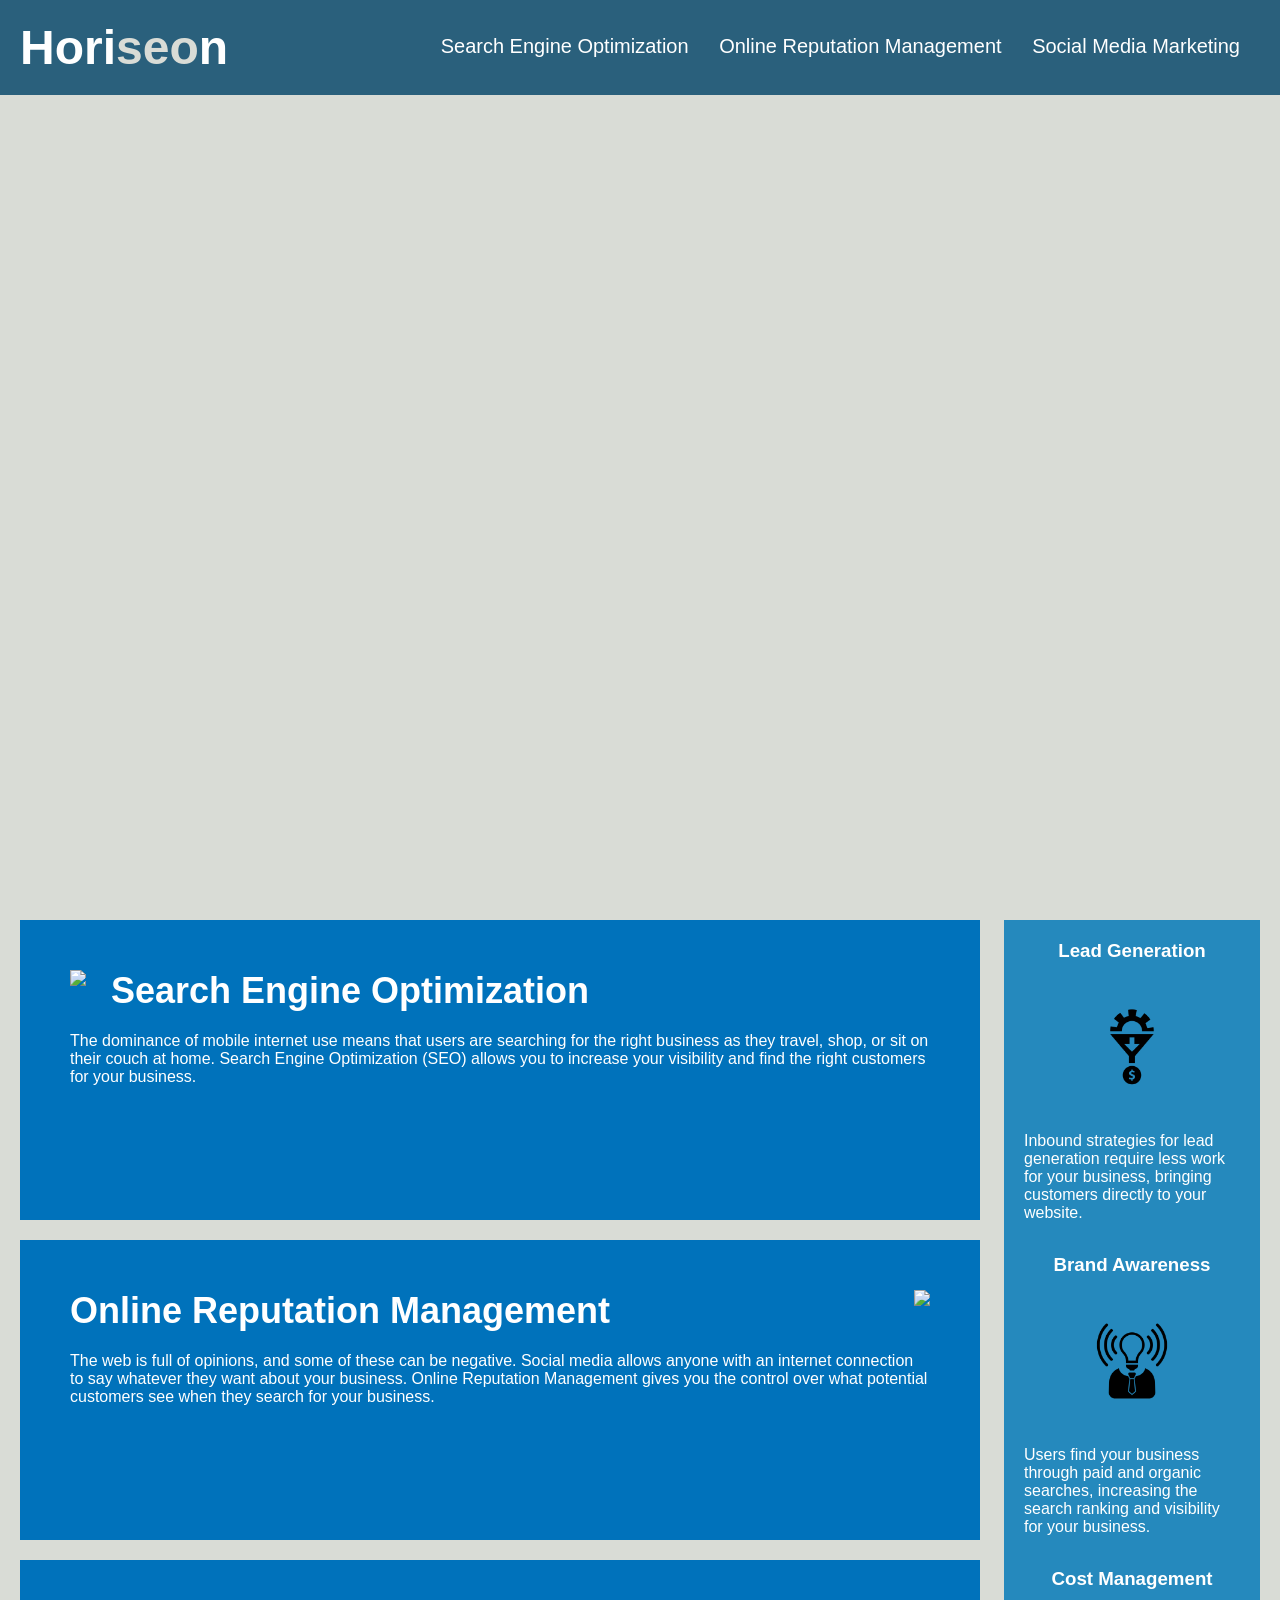
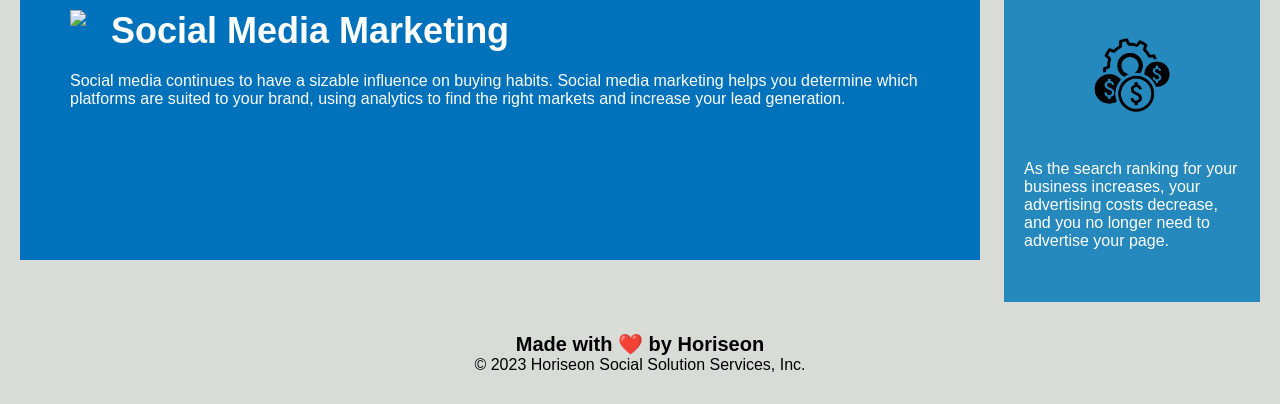
==== Develop/index.html @ e2a750db "added html semantic elements for the header" ====
<!DOCTYPE html>
<html lang="en-us">

<head>
    <meta charset="UTF-8" />
    <link rel="stylesheet" href="./assets/css/style.css">
    <title>website</title>
</head>

<body>
    <header>
        <h1>Hori<span class="seo">seo</span>n</h1>
        <nav>
            <ul>
                <li>
                    <a href="#search-engine-optimization">Search Engine Optimization</a>
                </li>
                <li>
                    <a href="#online-reputation-management">Online Reputation Management</a>
                </li>
                <li>
                    <a href="#social-media-marketing">Social Media Marketing</a>
                </li>
            </ul>
        </nav>
    </header>
    <div class="hero"></div>
    <div class="content">
        <div class="search-engine-optimization">
            <img src="./assets/images/search-engine-optimization.jpg" class="float-left" />
            <h2>Search Engine Optimization</h2>
            <p>
                The dominance of mobile internet use means that users are searching for the right business as they travel, shop, or sit on their couch at home. Search Engine Optimization (SEO) allows you to increase your visibility and find the right customers for your business.
            </p>
        </div>
        <div id="online-reputation-management" class="online-reputation-management">
            <img src="./assets/images/online-reputation-management.jpg" class="float-right" />
            <h2>Online Reputation Management</h2>
            <p>
                The web is full of opinions, and some of these can be negative. Social media allows anyone with an internet connection to say whatever they want about your business. Online Reputation Management gives you the control over what potential customers see when they search for your business.
            </p>
        </div>
        <div id="social-media-marketing" class="social-media-marketing">
            <img src="./assets/images/social-media-marketing.jpg" class="float-left" />
            <h2>Social Media Marketing</h2>
            <p>
                Social media continues to have a sizable influence on buying habits. Social media marketing helps you determine which platforms are suited to your brand, using analytics to find the right markets and increase your lead generation.
            </p>
        </div>
    </div>
    <div class="benefits">
        <div class="benefit-lead">
            <h3>Lead Generation</h3>
            <img src="./assets/images/lead-generation.png" />
            <p>
                Inbound strategies for lead generation require less work for your business, bringing customers directly to your website.
            </p>
        </div>
        <div class="benefit-brand">
            <h3>Brand Awareness</h3>
            <img src="./assets/images/brand-awareness.png" />
            <p>
                Users find your business through paid and organic searches, increasing the search ranking and visibility for your business.
            </p>
        </div>
        <div class="benefit-cost">
            <h3>Cost Management</h3>
            <img src="./assets/images/cost-management.png"></img>
            <p>
                As the search ranking for your business increases, your advertising costs decrease, and you no longer need to advertise your page.
            </p>
        </div>
    </div>
    <div class="footer">
        <h2>Made with ❤️️ by Horiseon</h2>
        <p>
            &copy; 2023 Horiseon Social Solution Services, Inc.
        </p>
    </div>
</body>

</html>
---- Develop/assets/css/style.css ----
* {
    box-sizing: border-box;
    padding: 0;
    margin: 0;
}

body {
    background-color: #d9dcd6;
}

header {
    padding: 20px;
    font-family: 'Trebuchet MS', 'Lucida Sans Unicode', 'Lucida Grande', 'Lucida Sans', Arial, sans-serif;
    background-color: #2a607c;
    color: #ffffff;
}

header h1 {
    display: inline-block;
    font-size: 48px;
}

header h1 .seo {
    color: #d9dcd6;
}

header nav {
    padding-top: 15px;
    margin-right: 20px;
    float: right;
    font-family: 'Gill Sans', 'Gill Sans MT', Calibri, 'Trebuchet MS', sans-serif;
    font-size: 20px;
}

header nav ul {
    list-style-type: none;
}

header nav ul li {
    display: inline-block;
    margin-left: 25px;
}

a {
    color: #ffffff;
    text-decoration: none;
}

p {
    font-size: 16px;
}

.hero {
    height: 800px;
    width: 100%;
    margin-bottom: 25px;
    background-image: url("../images/digital-marketing-meeting.jpg");
    background-size: cover;
    background-position: center;
}

.float-left {
    float: left;
    margin-right: 25px;
}

.float-right {
    float: right;
    margin-left: 25px;
}

.content {
    width: 75%;
    display: inline-block;
    margin-left: 20px;
}

.benefits {
    margin-right: 20px;
    padding: 20px;
    clear: both;
    float: right;
    width: 20%;
    height: 100%;
    font-family: 'Gill Sans', 'Gill Sans MT', Calibri, 'Trebuchet MS', sans-serif;
    background-color: #2589bd;
}

.benefit-lead {
    margin-bottom: 32px;
    color: #ffffff;
}

.benefit-brand {
    margin-bottom: 32px;
    color: #ffffff;
}

.benefit-cost {
    margin-bottom: 32px;
    color: #ffffff;
}

.benefit-lead h3 {
    margin-bottom: 10px;
    text-align: center;
}

.benefit-brand h3 {
    margin-bottom: 10px;
    text-align: center;
}

.benefit-cost h3 {
    margin-bottom: 10px;
    text-align: center;
}

.benefit-lead img {
    display: block;
    margin: 10px auto;
    max-width: 150px;
}

.benefit-brand img {
    display: block;
    margin: 10px auto;
    max-width: 150px;
}

.benefit-cost img {
    display: block;
    margin: 10px auto;
    max-width: 150px;
}

.search-engine-optimization {
    margin-bottom: 20px;
    padding: 50px;
    height: 300px;
    font-family: 'Gill Sans', 'Gill Sans MT', Calibri, 'Trebuchet MS', sans-serif;
    background-color: #0072bb;
    color: #ffffff;
}

.online-reputation-management {
    margin-bottom: 20px;
    padding: 50px;
    height: 300px;
    font-family: 'Gill Sans', 'Gill Sans MT', Calibri, 'Trebuchet MS', sans-serif;
    background-color: #0072bb;
    color: #ffffff;
}

.social-media-marketing {
    margin-bottom: 20px;
    padding: 50px;
    height: 300px;
    font-family: 'Gill Sans', 'Gill Sans MT', Calibri, 'Trebuchet MS', sans-serif;
    background-color: #0072bb;
    color: #ffffff;
}

.search-engine-optimization img {
    max-height: 200px;
}

.online-reputation-management img {
    max-height: 200px;
}

.social-media-marketing img {
    max-height: 200px;
}

.search-engine-optimization h2 {
    margin-bottom: 20px;
    font-size: 36px;
}

.online-reputation-management h2 {
    margin-bottom: 20px;
    font-size: 36px;
}

.social-media-marketing h2 {
    margin-bottom: 20px;
    font-size: 36px;
}

.footer {
    padding: 30px;
    clear: both;
    font-family: 'Trebuchet MS', 'Lucida Sans Unicode', 'Lucida Grande', 'Lucida Sans', Arial, sans-serif;
    text-align: center;
}

.footer h2 {
    font-size: 20px;
}
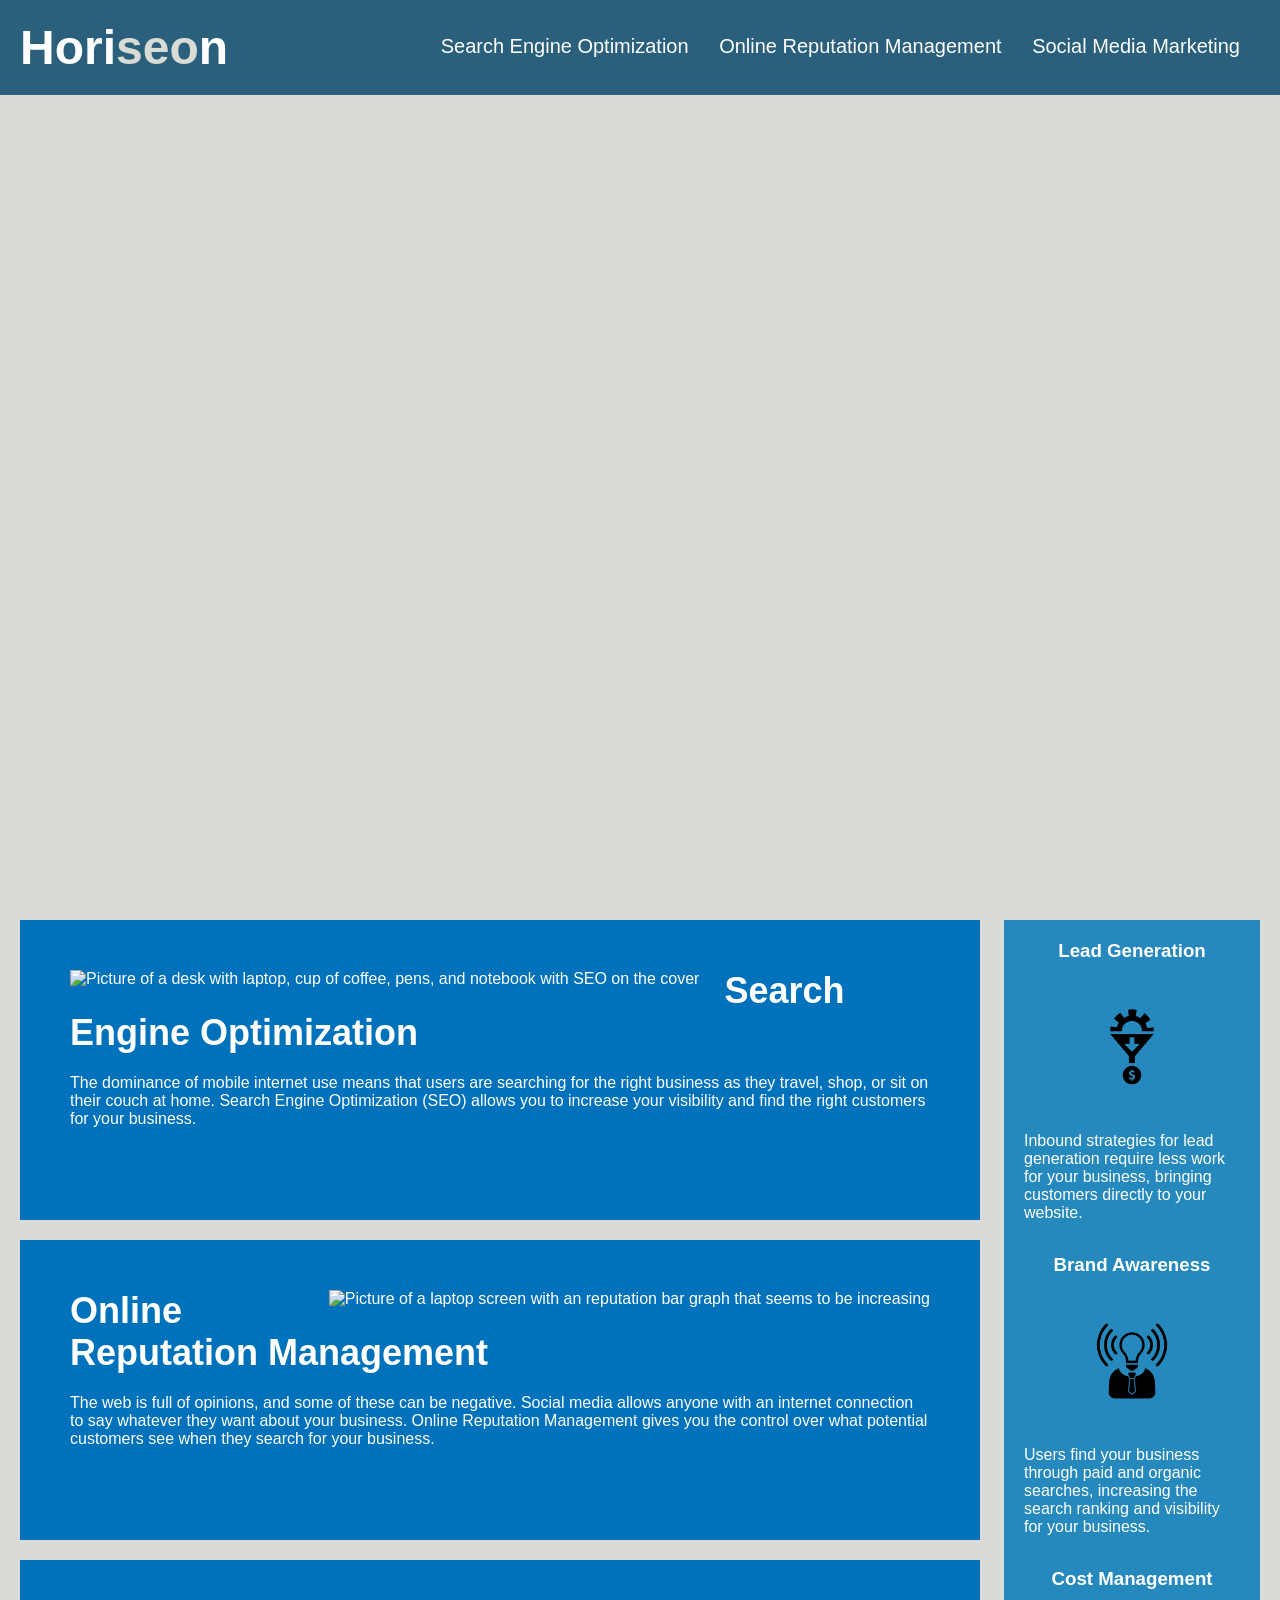
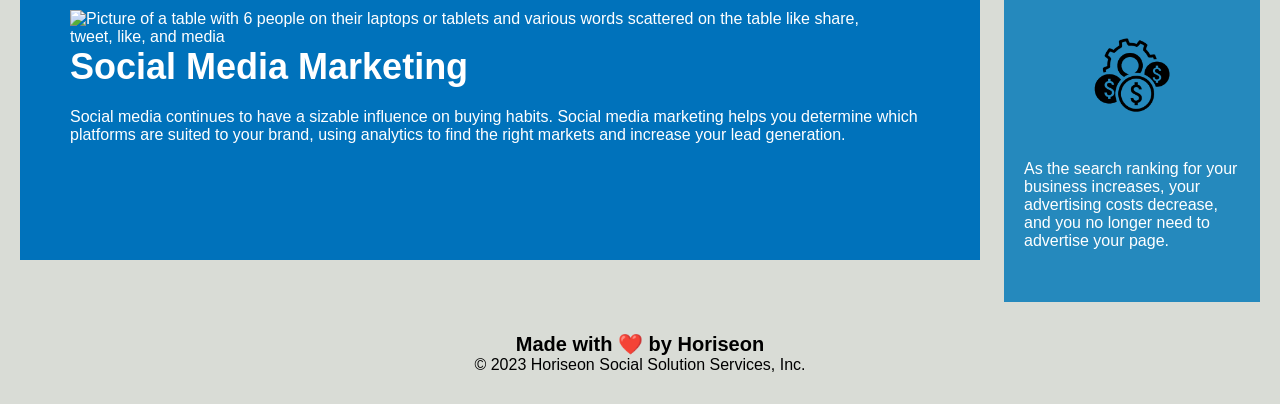
==== commit b7730af5: "added comments to css file" ====
--- a/Develop/index.html
+++ b/Develop/index.html
@@ -24,59 +24,60 @@
             </ul>
         </nav>
     </header>
-    <div class="hero"></div>
-    <div class="content">
-        <div class="search-engine-optimization">
-            <img src="./assets/images/search-engine-optimization.jpg" class="float-left" />
-            <h2>Search Engine Optimization</h2>
-            <p>
-                The dominance of mobile internet use means that users are searching for the right business as they travel, shop, or sit on their couch at home. Search Engine Optimization (SEO) allows you to increase your visibility and find the right customers for your business.
-            </p>
-        </div>
-        <div id="online-reputation-management" class="online-reputation-management">
-            <img src="./assets/images/online-reputation-management.jpg" class="float-right" />
-            <h2>Online Reputation Management</h2>
-            <p>
-                The web is full of opinions, and some of these can be negative. Social media allows anyone with an internet connection to say whatever they want about your business. Online Reputation Management gives you the control over what potential customers see when they search for your business.
-            </p>
-        </div>
-        <div id="social-media-marketing" class="social-media-marketing">
-            <img src="./assets/images/social-media-marketing.jpg" class="float-left" />
-            <h2>Social Media Marketing</h2>
-            <p>
-                Social media continues to have a sizable influence on buying habits. Social media marketing helps you determine which platforms are suited to your brand, using analytics to find the right markets and increase your lead generation.
-            </p>
-        </div>
-    </div>
-    <div class="benefits">
-        <div class="benefit-lead">
-            <h3>Lead Generation</h3>
-            <img src="./assets/images/lead-generation.png" />
-            <p>
-                Inbound strategies for lead generation require less work for your business, bringing customers directly to your website.
-            </p>
-        </div>
-        <div class="benefit-brand">
-            <h3>Brand Awareness</h3>
-            <img src="./assets/images/brand-awareness.png" />
-            <p>
-                Users find your business through paid and organic searches, increasing the search ranking and visibility for your business.
-            </p>
-        </div>
-        <div class="benefit-cost">
-            <h3>Cost Management</h3>
-            <img src="./assets/images/cost-management.png"></img>
-            <p>
-                As the search ranking for your business increases, your advertising costs decrease, and you no longer need to advertise your page.
-            </p>
-        </div>
-    </div>
-    <div class="footer">
+    <section class="hero"></section>
+    <main>
+            <section id="search-engine-optimization" class="service">
+                <img src="./assets/images/search-engine-optimization.jpg" alt="Picture of a desk with laptop, cup of coffee, pens, and notebook with SEO on the cover" class="float-left" />
+                <h2>Search Engine Optimization</h2>
+                <p>
+                    The dominance of mobile internet use means that users are searching for the right business as they travel, shop, or sit on their couch at home. Search Engine Optimization (SEO) allows you to increase your visibility and find the right customers for your business.
+                </p>
+            </section>
+            <section id="online-reputation-management" class="service">
+                <img src="./assets/images/online-reputation-management.jpg" alt="Picture of a laptop screen with an reputation bar graph that seems to be increasing" class="float-right" />
+                <h2>Online Reputation Management</h2>
+                <p>
+                    The web is full of opinions, and some of these can be negative. Social media allows anyone with an internet connection to say whatever they want about your business. Online Reputation Management gives you the control over what potential customers see when they search for your business.
+                </p>
+            </section>
+            <section id="social-media-marketing" class="service">
+                <img src="./assets/images/social-media-marketing.jpg" alt="Picture of a table with 6 people on their laptops or tablets and various words scattered on the table like share, tweet, like, and media" class="float-left" />
+                <h2>Social Media Marketing</h2>
+                <p>
+                    Social media continues to have a sizable influence on buying habits. Social media marketing helps you determine which platforms are suited to your brand, using analytics to find the right markets and increase your lead generation.
+                </p>
+            </section>
+      </main>
+        <aside class="benefits">
+            <section class="benefit">
+                <h3>Lead Generation</h3>
+                <img src="./assets/images/lead-generation.png" alt="icon with a half gear on the top then an arrow pointing down and then a dollarsign" />
+                <p>
+                    Inbound strategies for lead generation require less work for your business, bringing customers directly to your website.
+                </p>
+            </section>
+            <section class="benefit">
+                <h3>Brand Awareness</h3>
+                <img src="./assets/images/brand-awareness.png" alt="icon with a lightbul radiating on top of a torso"/>
+                <p>
+                    Users find your business through paid and organic searches, increasing the search ranking and visibility for your business.
+                </p>
+            </section>
+            <section class="benefit">
+                <h3>Cost Management</h3>
+                <img src="./assets/images/cost-management.png" alt="icon on gears with dollar signs on them">
+                <p>
+                    As the search ranking for your business increases, your advertising costs decrease, and you no longer need to advertise your page.
+                </p>
+            </section>
+        </aside>
+ 
+    <footer>
         <h2>Made with ❤️️ by Horiseon</h2>
         <p>
             &copy; 2023 Horiseon Social Solution Services, Inc.
         </p>
-    </div>
+    </footer>
 </body>
 
 </html>
--- a/Develop/assets/css/style.css
+++ b/Develop/assets/css/style.css
@@ -8,6 +8,7 @@
     background-color: #d9dcd6;
 }
 
+/* Header Section */
 header {
     padding: 20px;
     font-family: 'Trebuchet MS', 'Lucida Sans Unicode', 'Lucida Grande', 'Lucida Sans', Arial, sans-serif;
@@ -50,6 +51,7 @@
     font-size: 16px;
 }
 
+/* Hero Banner */ 
 .hero {
     height: 800px;
     width: 100%;
@@ -57,6 +59,12 @@
     background-image: url("../images/digital-marketing-meeting.jpg");
     background-size: cover;
     background-position: center;
+}
+/* Main Content */ 
+main {
+    width: 75%;
+    display: inline-block;
+    margin-left: 20px;
 }
 
 .float-left {
@@ -68,13 +76,8 @@
     float: right;
     margin-left: 25px;
 }
-
-.content {
-    width: 75%;
-    display: inline-block;
-    margin-left: 20px;
-}
-
+ 
+/* Benefits Section */
 .benefits {
     margin-right: 20px;
     padding: 20px;
@@ -86,55 +89,24 @@
     background-color: #2589bd;
 }
 
-.benefit-lead {
+.benefit {
     margin-bottom: 32px;
     color: #ffffff;
 }
 
-.benefit-brand {
-    margin-bottom: 32px;
-    color: #ffffff;
-}
-
-.benefit-cost {
-    margin-bottom: 32px;
-    color: #ffffff;
-}
-
-.benefit-lead h3 {
+.benefit h3 {
     margin-bottom: 10px;
     text-align: center;
 }
 
-.benefit-brand h3 {
-    margin-bottom: 10px;
-    text-align: center;
-}
-
-.benefit-cost h3 {
-    margin-bottom: 10px;
-    text-align: center;
-}
-
-.benefit-lead img {
+.benefit img {
     display: block;
     margin: 10px auto;
     max-width: 150px;
 }
 
-.benefit-brand img {
-    display: block;
-    margin: 10px auto;
-    max-width: 150px;
-}
-
-.benefit-cost img {
-    display: block;
-    margin: 10px auto;
-    max-width: 150px;
-}
-
-.search-engine-optimization {
+/* Service Section */
+.service {
     margin-bottom: 20px;
     padding: 50px;
     height: 300px;
@@ -143,58 +115,25 @@
     color: #ffffff;
 }
 
-.online-reputation-management {
-    margin-bottom: 20px;
-    padding: 50px;
-    height: 300px;
-    font-family: 'Gill Sans', 'Gill Sans MT', Calibri, 'Trebuchet MS', sans-serif;
-    background-color: #0072bb;
-    color: #ffffff;
-}
 
-.social-media-marketing {
-    margin-bottom: 20px;
-    padding: 50px;
-    height: 300px;
-    font-family: 'Gill Sans', 'Gill Sans MT', Calibri, 'Trebuchet MS', sans-serif;
-    background-color: #0072bb;
-    color: #ffffff;
-}
-
-.search-engine-optimization img {
+.service img {
     max-height: 200px;
 }
 
-.online-reputation-management img {
-    max-height: 200px;
-}
 
-.social-media-marketing img {
-    max-height: 200px;
-}
-
-.search-engine-optimization h2 {
+.service h2 {
     margin-bottom: 20px;
     font-size: 36px;
 }
 
-.online-reputation-management h2 {
-    margin-bottom: 20px;
-    font-size: 36px;
-}
-
-.social-media-marketing h2 {
-    margin-bottom: 20px;
-    font-size: 36px;
-}
-
-.footer {
+/* Footer Section */
+footer {
     padding: 30px;
     clear: both;
     font-family: 'Trebuchet MS', 'Lucida Sans Unicode', 'Lucida Grande', 'Lucida Sans', Arial, sans-serif;
     text-align: center;
 }
 
-.footer h2 {
+footer h2 {
     font-size: 20px;
 }
